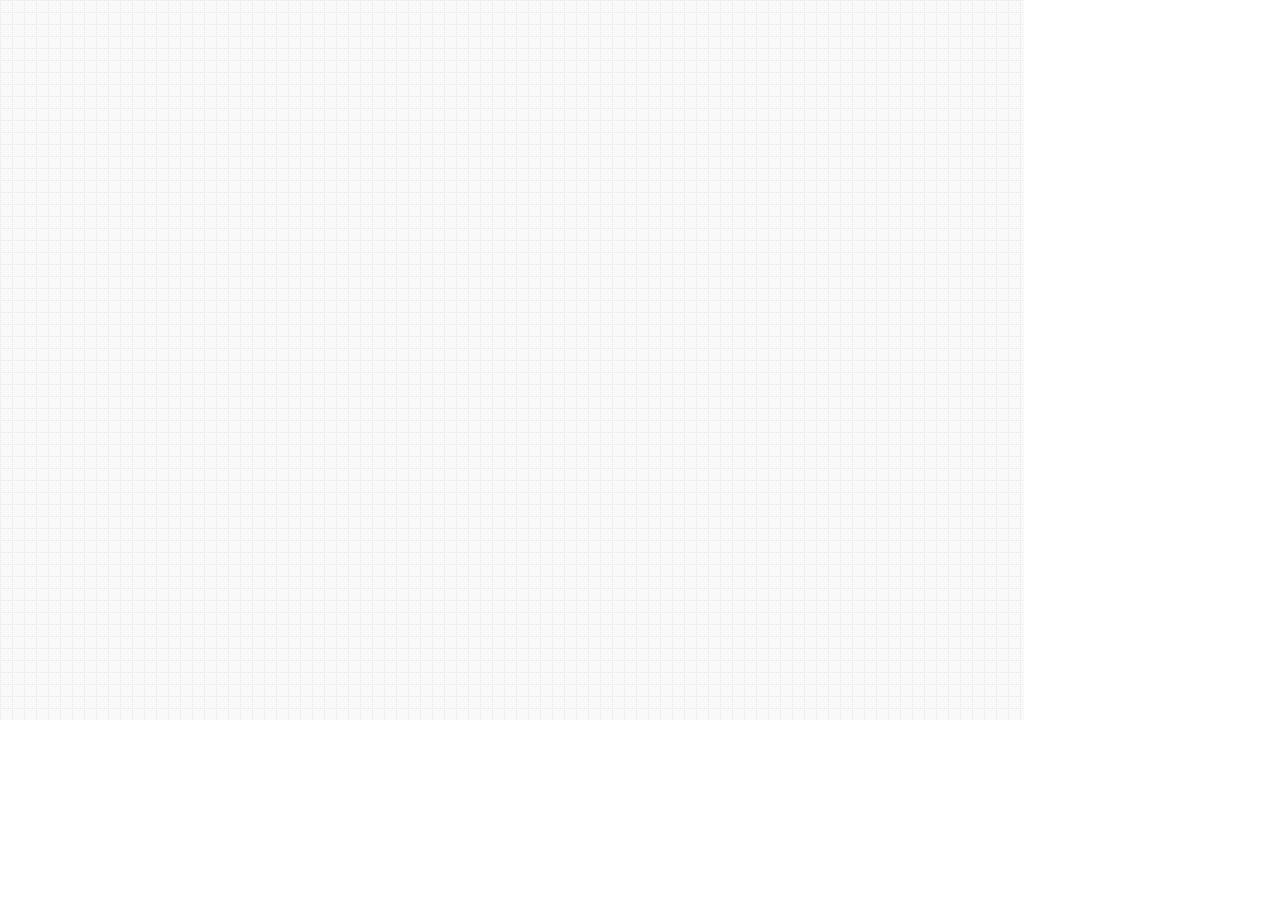
==== index.html @ 2d8f7a74 "Just lab 5" ====
<!doctype html>
<html>

<head>
    <meta charset="utf-8">
    <title>Leaflet.js with WMTS in RD</title>
    <link rel="stylesheet" href="https://unpkg.com/leaflet@1.7.1/dist/leaflet.css"
        integrity="sha512-xodZBNTC5n17Xt2atTPuE1HxjVMSvLVW9ocqUKLsCC5CXdbqCmblAshOMAS6/keqq/sMZMZ19scR4PsZChSR7A=="
        crossorigin="">

    <link rel="stylesheet" href="main.css">

</head>

<body>
    <div id="map-canvas"></div>

    <script src="https://unpkg.com/leaflet@1.7.1/dist/leaflet.js"
        integrity="sha512-XQoYMqMTK8LvdxXYG3nZ448hOEQiglfqkJs1NOQV44cWnUrBc8PkAOcXy20w0vlaXaVUearIOBhiXZ5V3ynxwA=="
        crossorigin=""></script>

    <script src="https://cdnjs.cloudflare.com/ajax/libs/proj4js/2.3.12/proj4.js"></script>
    <script src="lib/proj4leaflet.js"></script>
    <script src="lib/leaflet.wms.js"></script>

    <script src="lib/geojson.wfs.js"></script>

    <script src="main.js"></script>

</body>

</html>
---- main.css ----
html,
body {
    width: 80vw;
    height: 80vh;
    overflow: hidden;
    padding: 0;
    margin: 0;
}

#map-canvas {
    width: 100%;
    height: 100%;
    padding: 0;
    margin: 0;
    background: url([data-uri]) repeat scroll 0 0 #f9f9f9;
    cursor: move;
    -webkit-tap-highlight-color: transparent;
}

.leaflet-control-attribution {
    background-color: rgba(255, 255, 255, 0.6);
    font-size: smaller;
    color: #666;
    padding: 0 5px;
    line-height: 22px;
}

.leaflet-control-attribution a {
    text-decoration: underline;
}
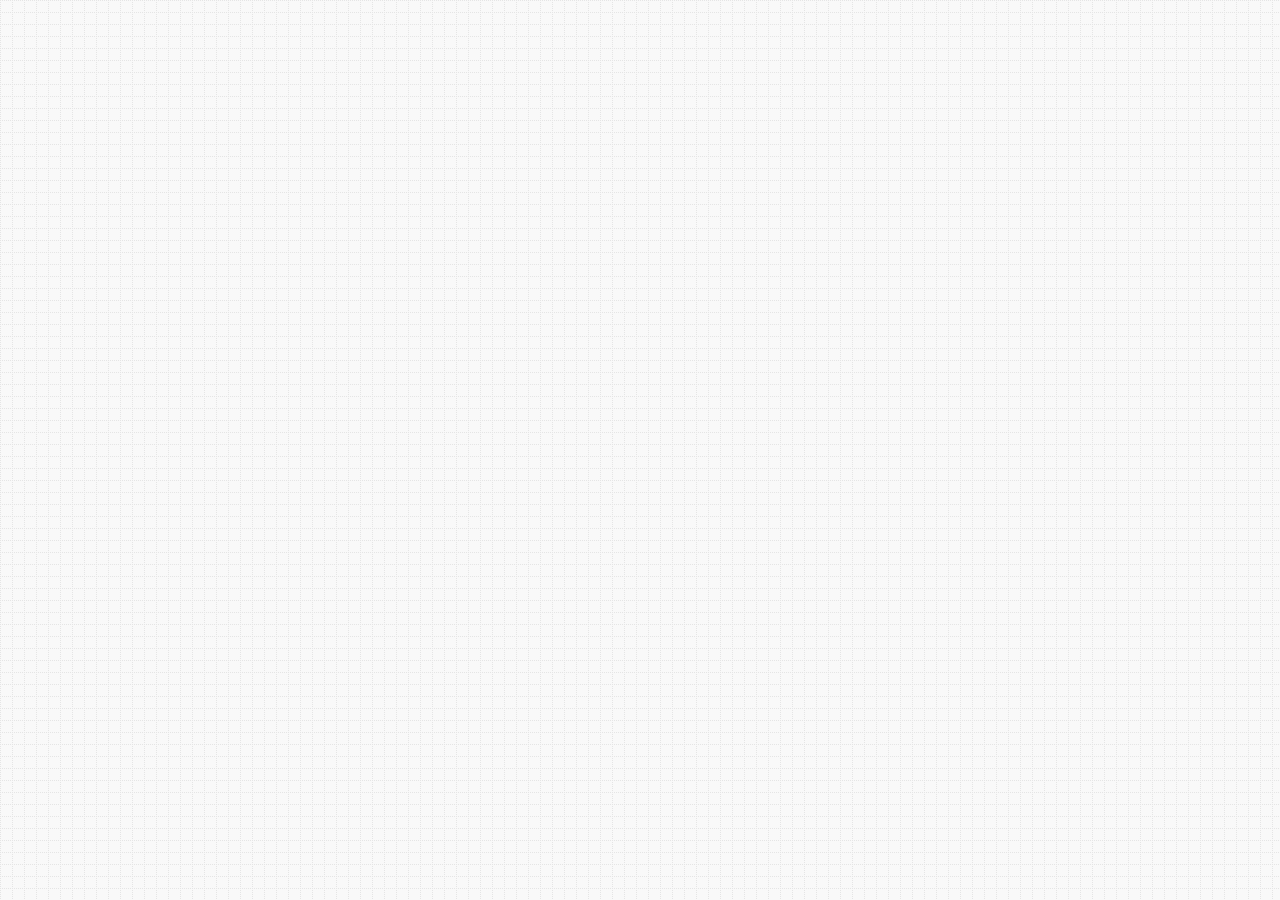
==== commit 6efd3635: "chnged s" ====
--- a/index.html
+++ b/index.html
@@ -9,6 +9,7 @@
         crossorigin="">
 
     <link rel="stylesheet" href="main.css">
+    <meta name="viewport" content="width=device-width, initial-scale=1.0, maximum-scale=1.0, user-scalable=no" />
 
 </head>
 
--- a/main.css
+++ b/main.css
@@ -1,10 +1,11 @@
 html,
 body {
-    width: 80vw;
-    height: 80vh;
+    width: 100%;
+    height: 100%;
     overflow: hidden;
     padding: 0;
     margin: 0;
+    align-self: center;
 }
 
 #map-canvas {
